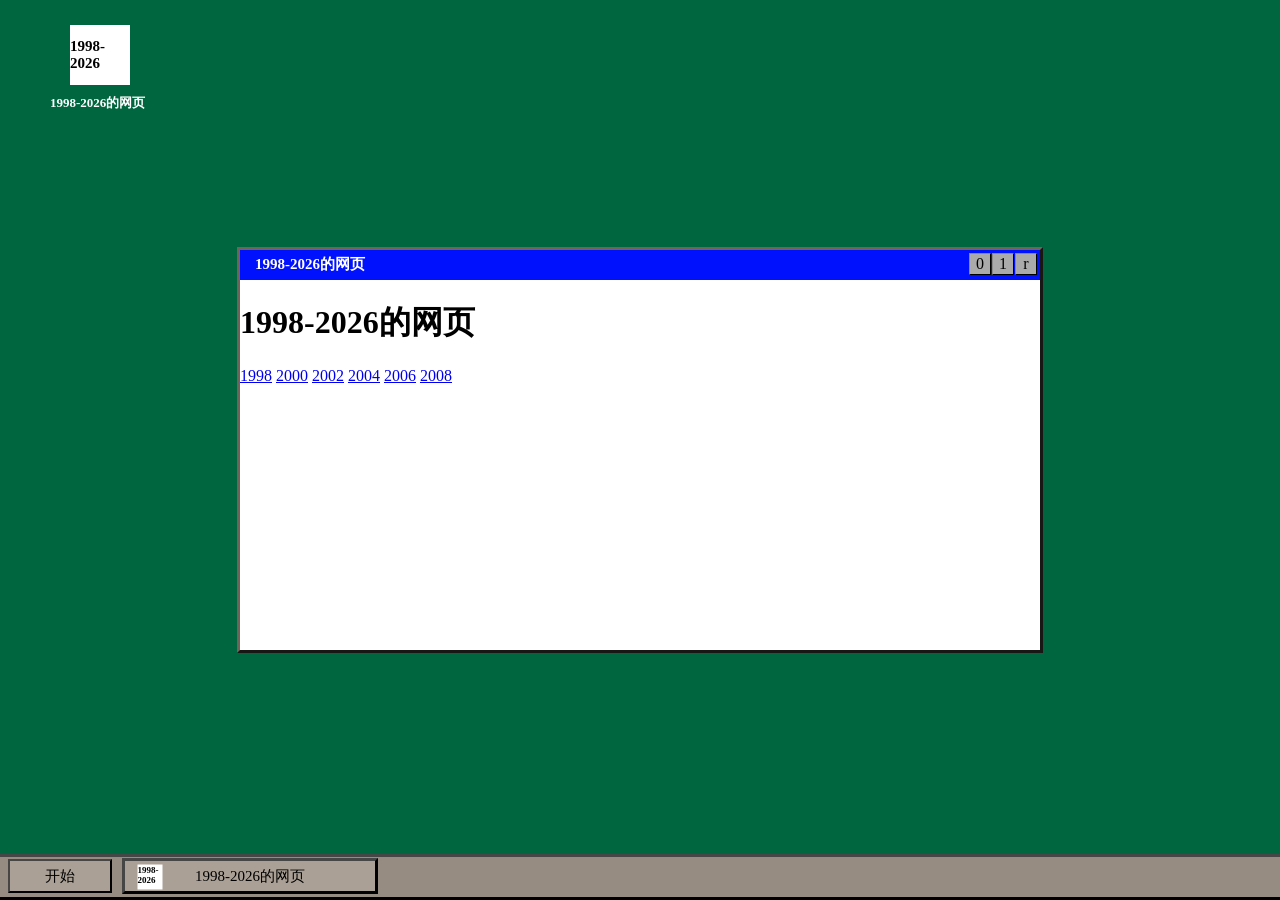
==== index.html @ c61505ea "增加1998-2008的页面，主页类似Windows 98" ====
<!DOCTYPE html>
<html>
<head>
    <meta charset="UTF-8">
    <link rel="stylesheet" href="./index.css">
    <title>1998~2026 WebPage - T-PageCode</title>
</head>
<body>
    <div id="desktop-btn">
        <h1 id="desktopbtn-texttitle">1998-2026</h1>
        <h1 id="desktopbtn-text">1998-2026的网页</h1>
    </div>
    <div id="window">
        <h1 id="title">1998-2026的网页</h1>
        <div id="close">r</div>
        <div id="max">1</div>
        <div id="min">0</div>
        <div id="content">
            <h1 id="text1">1998-2026的网页</h1>
            <a href="./1998.html">1998</a>
            <a href="./2000.html">2000</a>
            <a href="./2002.html">2002</a>
            <a href="./2004.html">2004</a>
            <a href="./2006.html">2006</a>
            <a href="./2008.html">2008</a>
            <a href="./2010.html"></a>
        </div>
    </div>
    <div id="taskbar">
        <div id="start">开始</div>
        <div id="taskbar-program">1998-2026的网页</div>
        <h1 id="taskbarprogram-icon">1998-2026</h1>
    </div>
    <script src="./index.js"></script>
</body>
</html>
---- index.css ----
body{
    background-color: rgb(0, 102, 63);
    width: 100%;
    height: 100%;
    margin: 0;
    padding: 0;
}
*{
    font-family: simsun;
}
#window{
    position: fixed;
    top: 50%;
    left: 50%;
    transform: translate(-50%,-50%);
    background-color: rgb(0, 17, 253);
    border: 3px outset rgb(110,100,90);
    width: 800px;
    height: 400px;
    visibility: visible;
}
#window.windowmax{
    top: 0;
    left: 0;
    transform: none;
    width: 100vw;
    height: calc(100% - 40px);
    border: none;
}
#window.windowmax #content{
    top: 30px;
    left: 0;
    transform: none;
    width: 100%;
    height: calc(100% - 70px)
}
#window.windowmax #max{
    top: 1%;
}
#window.windowmax #min{
    top: 1%;
}
#window.windowmax #close{
    top: 1%;
}
#content{
    position: fixed;
    top: 53.7%;
    left: 50%;
    transform: translate(-50%,-50%);
    background-color: white;
    width: 100%;
    height: 370px;
    user-select: contain;
}
#close{
    position: fixed;
    top: 3.5%;
    right: -8px;
    transform: translate(-50%,-50%);
    width: 20px;
    height: 20px;
    background-color: rgb(170, 170, 170);
    z-index: 1;
    border: 1px outset rgb(53,53,53);
    font-family: "Marlett";
    display: flex;
    justify-content: center;
    align-items: center;
}
#max{
    position: fixed;
    top: 3.5%;
    right: 15px;
    transform: translate(-50%,-50%);
    width: 20px;
    height: 20px;
    background-color: rgb(170, 170, 170);
    z-index: 1;
    border: 1px outset rgb(53,53,53);
    font-family: "Marlett";
    display: flex;
    justify-content: center;
    align-items: center;
}
#min{
    position: fixed;
    top: 3.5%;
    right: 38px;
    transform: translate(-50%,-50%);
    width: 20px;
    height: 20px;
    background-color: rgb(170, 170, 170);
    z-index: 1;
    border: 1px outset rgb(53, 53, 53);
    font-family: "Marlett";
    display: flex;
    justify-content: center;
    align-items: center;
}
#close:active,#max:active,#min:active{
    border-style: inset;
}
#close,#max,#min{
    user-select: none;
    -moz-user-select: none;
    -ms-user-select: none;
    -webkit-user-select: none;
    -o-user-select: none;
    display: flex;
}
#text1{
    color: black;
}
#desktop-btn{
    position: fixed;
    margin-top: 65px;
    margin-left: 120px;
    transform: translate(-50%,-50%);
    width: 100px;
    height: 100px;
    user-select: none;
    -moz-user-select: none;
    -ms-user-select: none;
    -webkit-user-select: none;
    -o-user-select: none;
}
#desktopbtn-texttitle{
    display: flex;
    justify-content: center;
    align-items: center;
    width: 60px;
    height: 60px;
    font-size: 15px;
    background-color: white;
}
#desktopbtn-text{
    position: fixed;
    left: -20%;
    top: 70%;
    color: white;
    background-color: rgb(0, 102, 63);
    font-size: 13px;
}
#title{
    position: fixed;
    top: 1%;
    left: 70px;
    transform: translate(-50%,-50%);
    color: white;
    font-size: 15px;
    user-select: none;
    -moz-user-select: none;
    -ms-user-select: none;
    -webkit-user-select: none;
    -o-user-select: none;
}
#window.windowmax #title{
    top: 0.4%;
}
#taskbar{
    position: fixed;
    bottom: -23px;
    left: 50%;
    transform: translate(-50%,-50%);
    width: 100%;
    height: 40px;
    background-color: rgb(150, 140, 130);
    border: 3px outset rgb(70,70,70);
}
#start{
    position: fixed;
    bottom: -13px;
    left: 60px;
    transform: translate(-50%,-50%);
    width: 100px;
    height: 30px;
    background-color: rgb(170, 160, 150);
    border: 2px rgb(70,70,70);
    border-style: outset;
    display: flex;
    justify-content: center;
    align-items: center;
    font-size: 15px;
    user-select: none;
    -moz-user-select: none;
    -ms-user-select: none;
    -webkit-user-select: none;
    -o-user-select: none;
}
#start:active{
    border-style: inset;
}
#taskbar-program{
    position: fixed;
    bottom: -15px;
    left: 250px;
    transform: translate(-50%,-50%);
    width: 250px;
    height: 30px;
    background-color: rgb(170, 160, 150);
    border: 3px rgb(70,70,70);
    border-style: outset;
    display: flex;
    justify-content: center;
    align-items: center;
    font-size: 15px;
    user-select: none;
    -moz-user-select: none;
    -ms-user-select: none;
    -webkit-user-select: none;
    -o-user-select: none;
}
#taskbarprogram-icon{
    position: fixed;
    top: 35%;
    left: 150px;
    transform: translate(-50%,-50%);
    width: 25px;
    height: 25px;
    font-size: 9px;
    background-color: white;
    user-select: none;
    -moz-user-select: none;
    -ms-user-select: none;
    -webkit-user-select: none;
    -o-user-select: none;
}
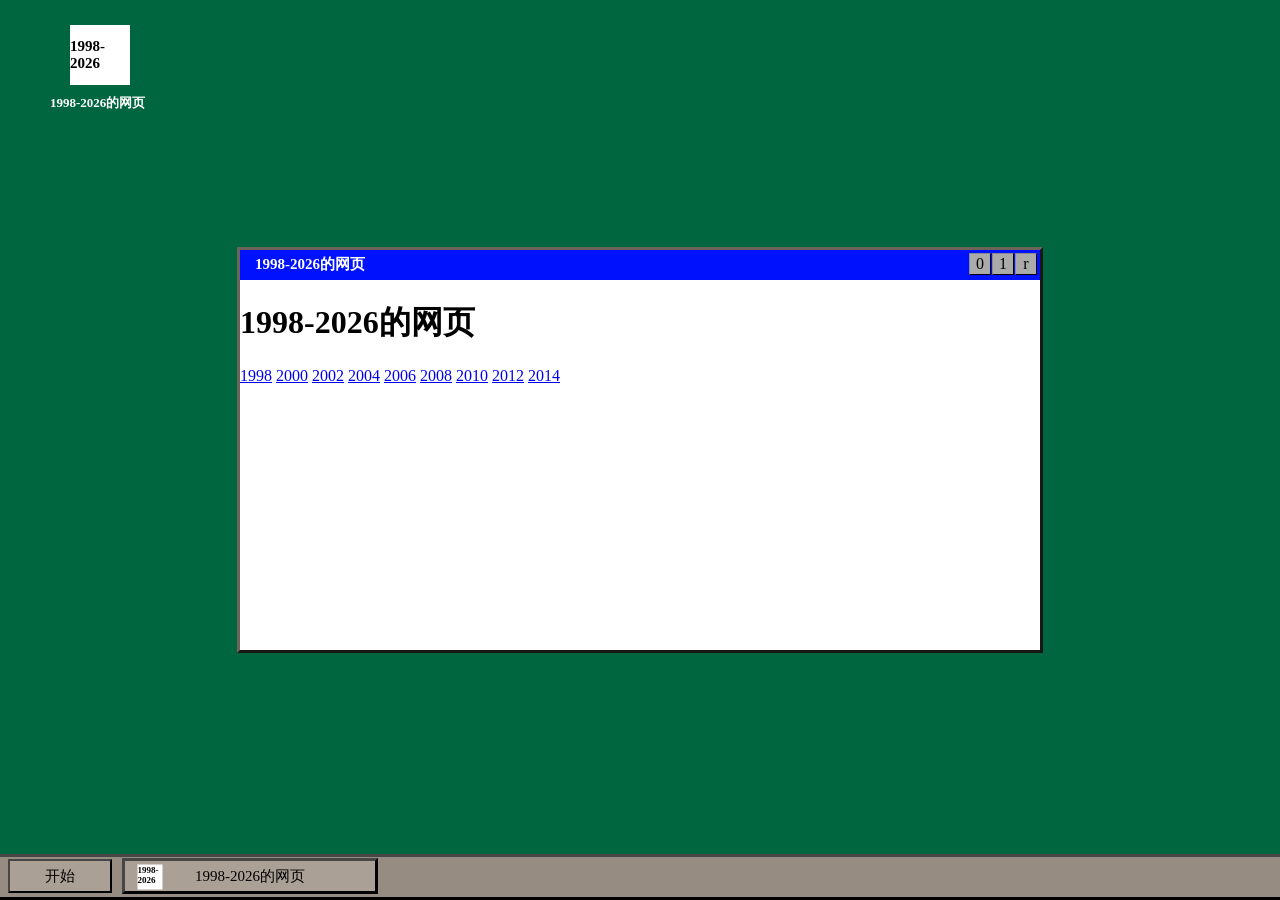
==== commit 5966010b: "优化2008界面，增加2010、2012的界面（2014未完工）" ====
--- a/index.html
+++ b/index.html
@@ -23,7 +23,9 @@
             <a href="./2004.html">2004</a>
             <a href="./2006.html">2006</a>
             <a href="./2008.html">2008</a>
-            <a href="./2010.html"></a>
+            <a href="./2010.html">2010</a>
+            <a href="./2012.html">2012</a>
+            <a href="./2014.html">2014</a>
         </div>
     </div>
     <div id="taskbar">
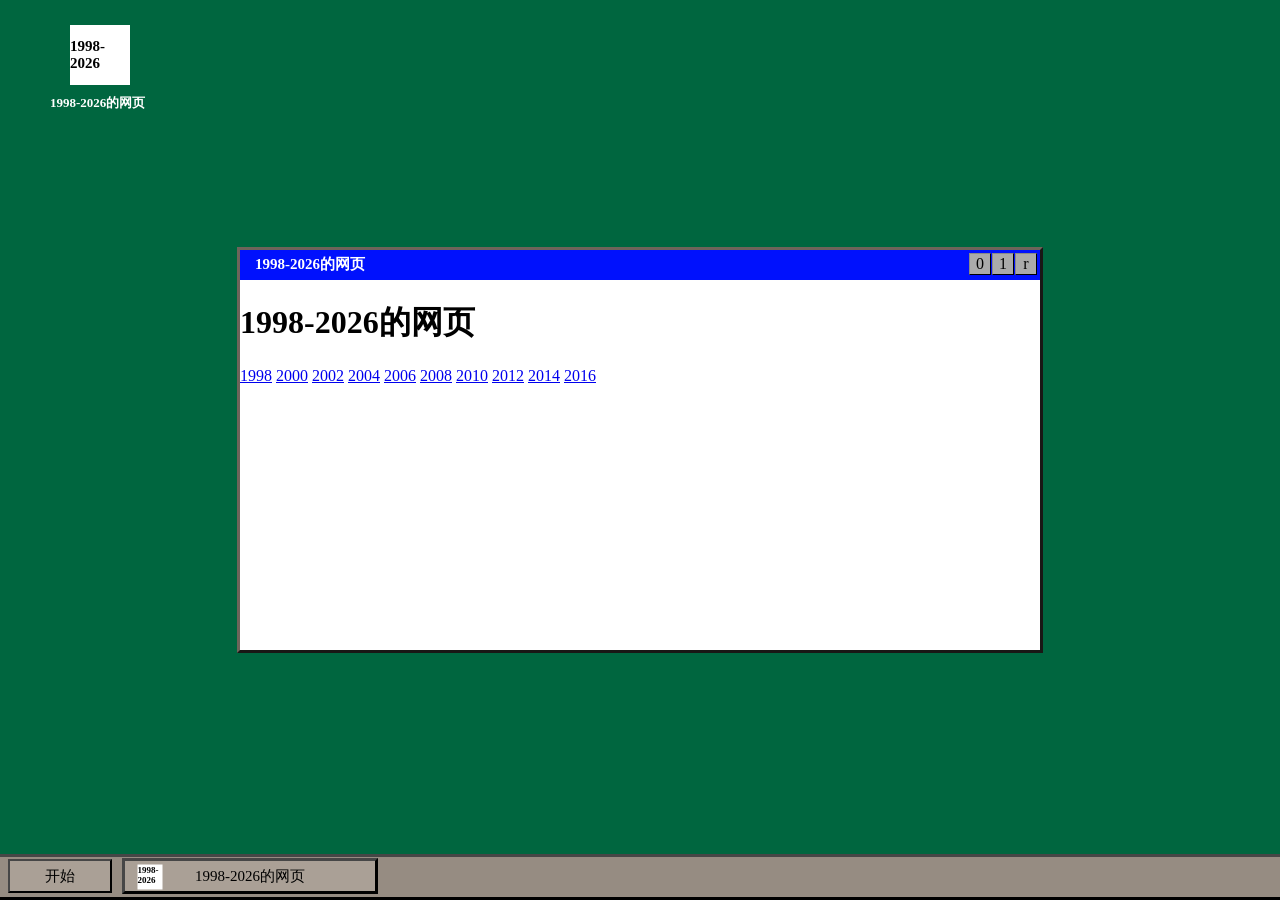
==== commit 7aedd988: "增加2016年的网页" ====
--- a/index.html
+++ b/index.html
@@ -26,6 +26,7 @@
             <a href="./2010.html">2010</a>
             <a href="./2012.html">2012</a>
             <a href="./2014.html">2014</a>
+            <a href="./2016.html">2016</a>
         </div>
     </div>
     <div id="taskbar">
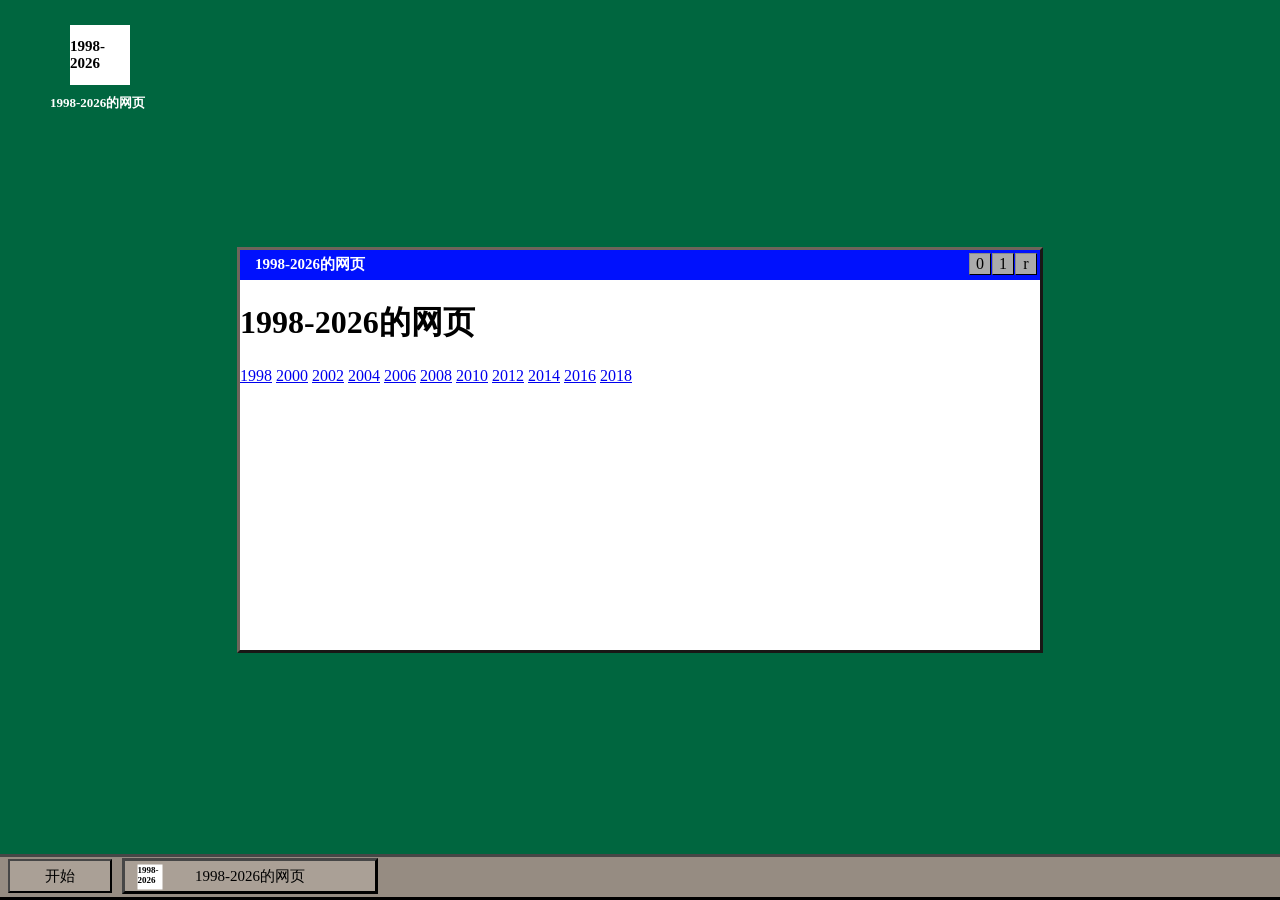
==== commit f8609a09: "增加2018年的页面（但是还没写）" ====
--- a/index.html
+++ b/index.html
@@ -27,6 +27,7 @@
             <a href="./2012.html">2012</a>
             <a href="./2014.html">2014</a>
             <a href="./2016.html">2016</a>
+            <a href="./2018.html">2018</a>
         </div>
     </div>
     <div id="taskbar">
